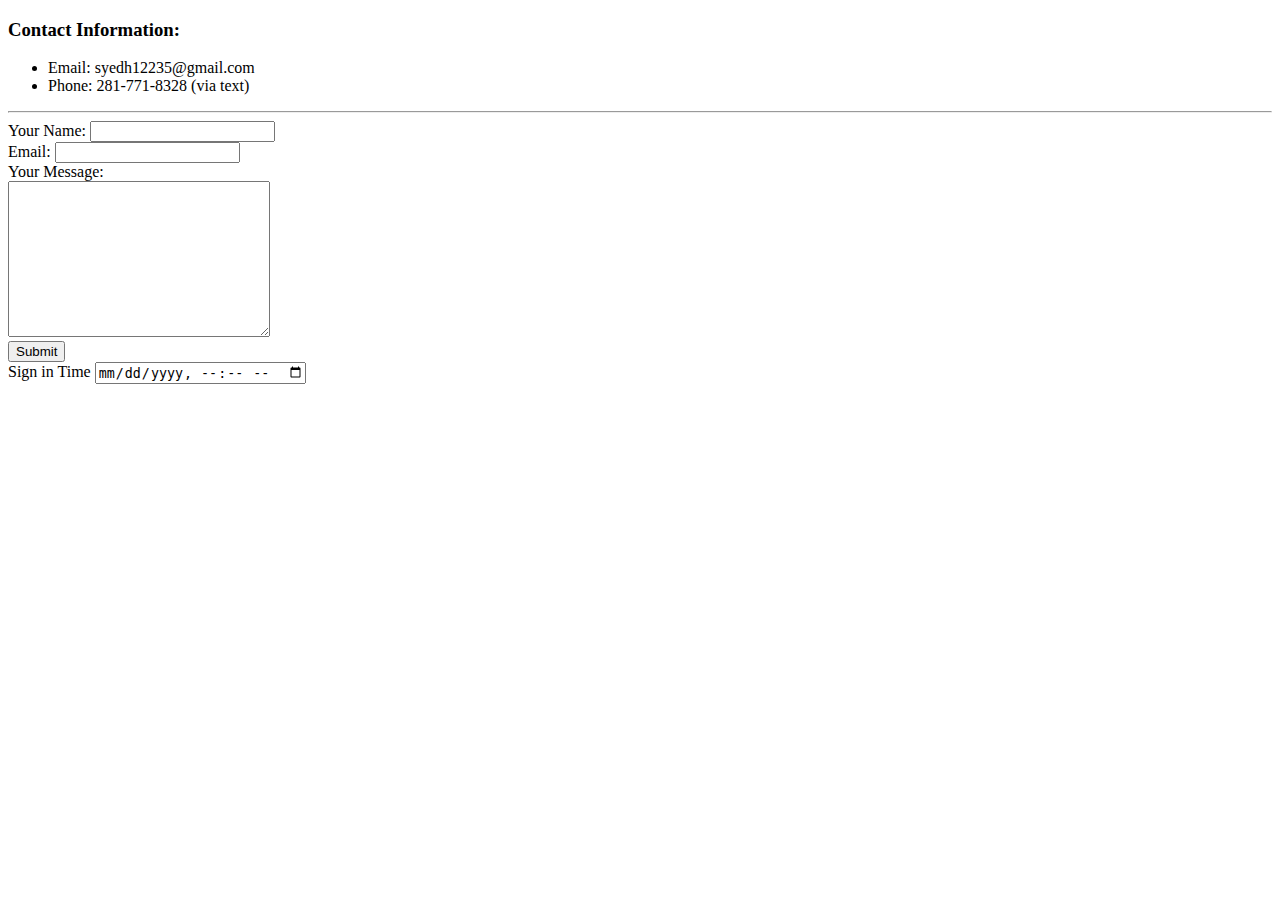
==== contact.html @ 7323aab6 "Add initial cv website files" ====
<!DOCTYPE html>
<html lang="en" dir="ltr">
  <head>
    <meta charset="utf-8">
    <title>Contact Info</title>
  </head>
  <body>
    <h3> Contact Information: </h3>
    <ul>
      <li> Email: syedh12235@gmail.com </li>
      <li> Phone: 281-771-8328 (via text) </li>
    </ul>
    <hr>
    <form  action="mailto:syedh12235@gmail.com" method="post" enctype="text/plain">
      <label>Your Name:</label>
      <input type="text" name="yourName" value=""><br>
        <!--  <input type="color" name="" value=""><br>  -->
      <label>Email: </label>
      <input type="email" name="yourEmail" value=""><br>
      <label> Your Message:</label> <br>
      <textarea name="yourMessage" rows="10" cols="30"></textarea><br>
      <input type="submit" name=""> <br>
      <!--
       <label>Do you want to sign up to the email list? </label>
      <input type="checkbox" name="" value="">
      <input type="submit" name=""> <br>
       -->
      <label>Sign in Time</label>
      <input type="datetime-local" name="" value=""><br>
       <!--
       <label> Do you want to upload any files </label>
      <input type="checkbox" name="" value="">
      <input type="file" id="file" multiple>
      <input type="submit" name="" value="">
      -->


    </form>

  </body>
</html>
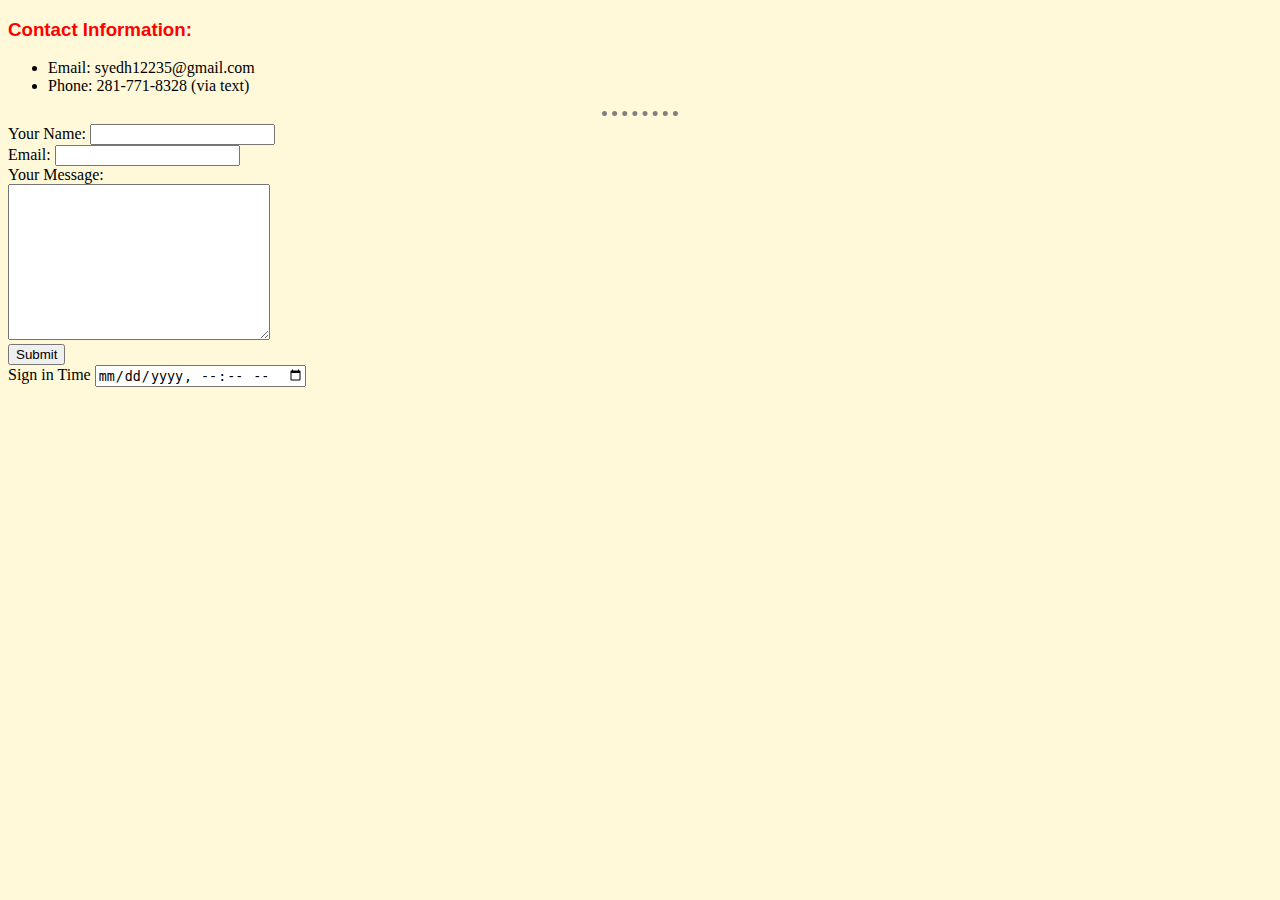
==== commit 277a1695: "Add files via upload" ====
--- a/contact.html
+++ b/contact.html
@@ -3,6 +3,7 @@
   <head>
     <meta charset="utf-8">
     <title>Contact Info</title>
+          <link rel="stylesheet" href="css/styles.css">
   </head>
   <body>
     <h3> Contact Information: </h3>
--- a/css/styles.css
+++ b/css/styles.css
@@ -0,0 +1,23 @@
+
+body {
+  background-color:  #FFF9D9;
+}
+hr {
+  background-color: #FFF9D9;
+  border-style: none none dotted none;
+  border-color: grey;
+  border-width: 5px;
+  width: 6%;
+
+}
+img{
+  height:auto;
+}
+h1{
+    font-family: "Helvetica Neue", Helvetica, Arial, sans-serif;
+    color: #333;
+}
+h3{
+  font-family: "Helvetica Neue", Helvetica, Arial, sans-serif;
+  color: red;
+}
